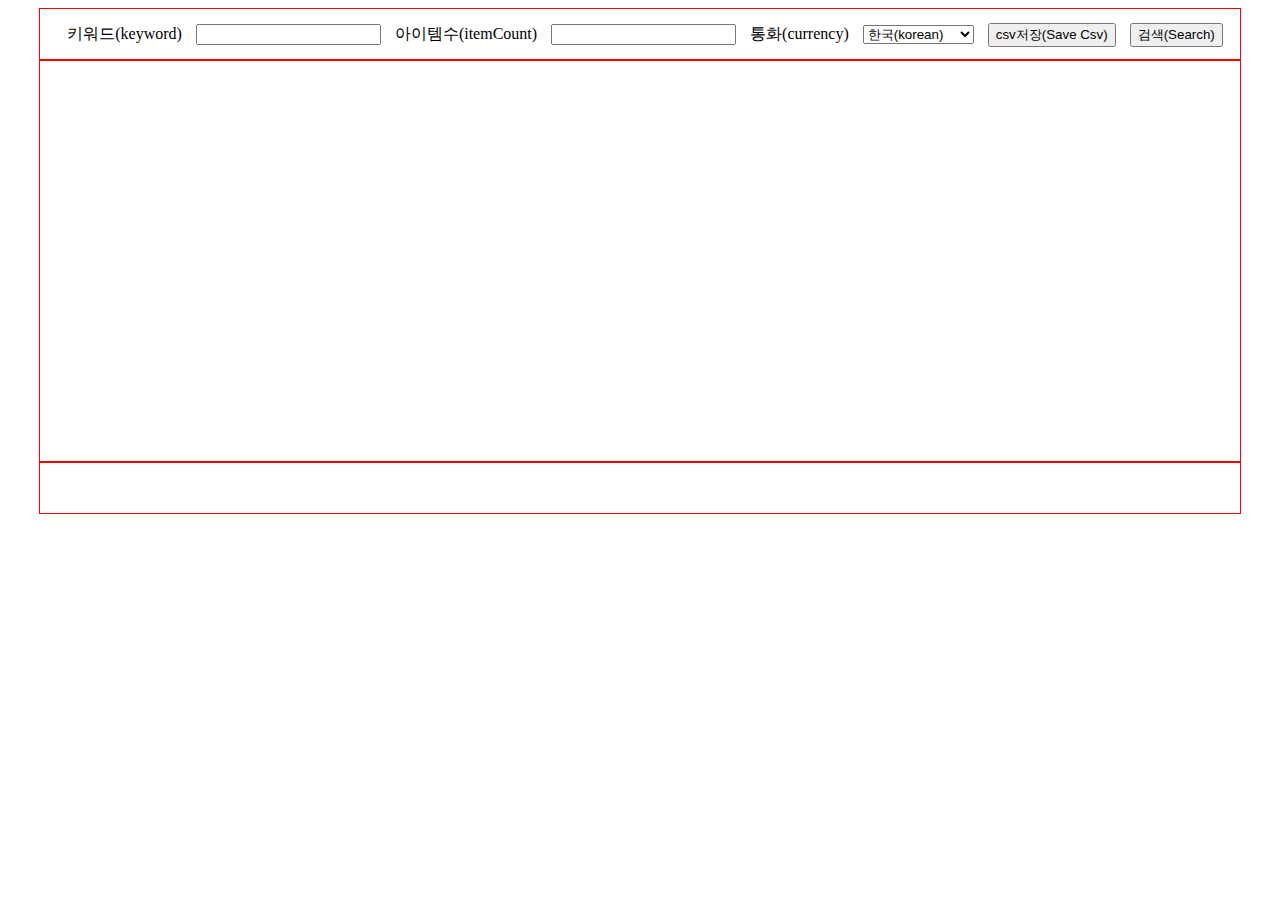
==== html/index.html @ cebdd69a "20201123 아마존크롤링 번역기능상세추가" ====
<!DOCTYPE html>
<html lang="en">
<head>
    <meta charset="UTF-8">
    <meta name="viewport" content="width=device-width, initial-scale=1.0">
    <title>Document</title>
    <link rel="stylesheet" href="../css/main.css">
</head>
<body>
    <div id='main'>
        <div id='search'>
            <form action="" method="post">
                <label for="keyword">키워드(keyword)</label>
                <input type="text" name="keyword" id="keyword">
                <label for="itemCnt">아이템수(itemCount)</label>
                <input type="text" name="itemCnt" id="itemCnt">
                <label for="currency">통화(currency)</label>
                <select name="currency" id="currency">
                    <option value="KRW">한국(korean)</option>
                    <option value="JPY">일본(japaness)</option>
                </select>
                <button type="submit">csv저장(Save Csv)</button>
                <input type="submit" value="검색(Search)">
            </form>
        </div>
        <div id='itemList'></div>
        <div id="download"></div>
    </div>    
</body>
    <script type="text/javascript" src="../js/main.js"></script> 
</html>
---- css/main.css ----
#main>* {
    margin: 0 auto;
    border: 1px solid red;
}

#search {
    height: 50px;
    width: 1200px;
    line-height: 50px;
    vertical-align: middle;
    text-align: center;
}

#search > form >* {
    margin-left: 10px;
}

#itemList {
    height: 400px;
    width: 1200px;
}

#download {
    height: 50px;
    width: 1200px;
}
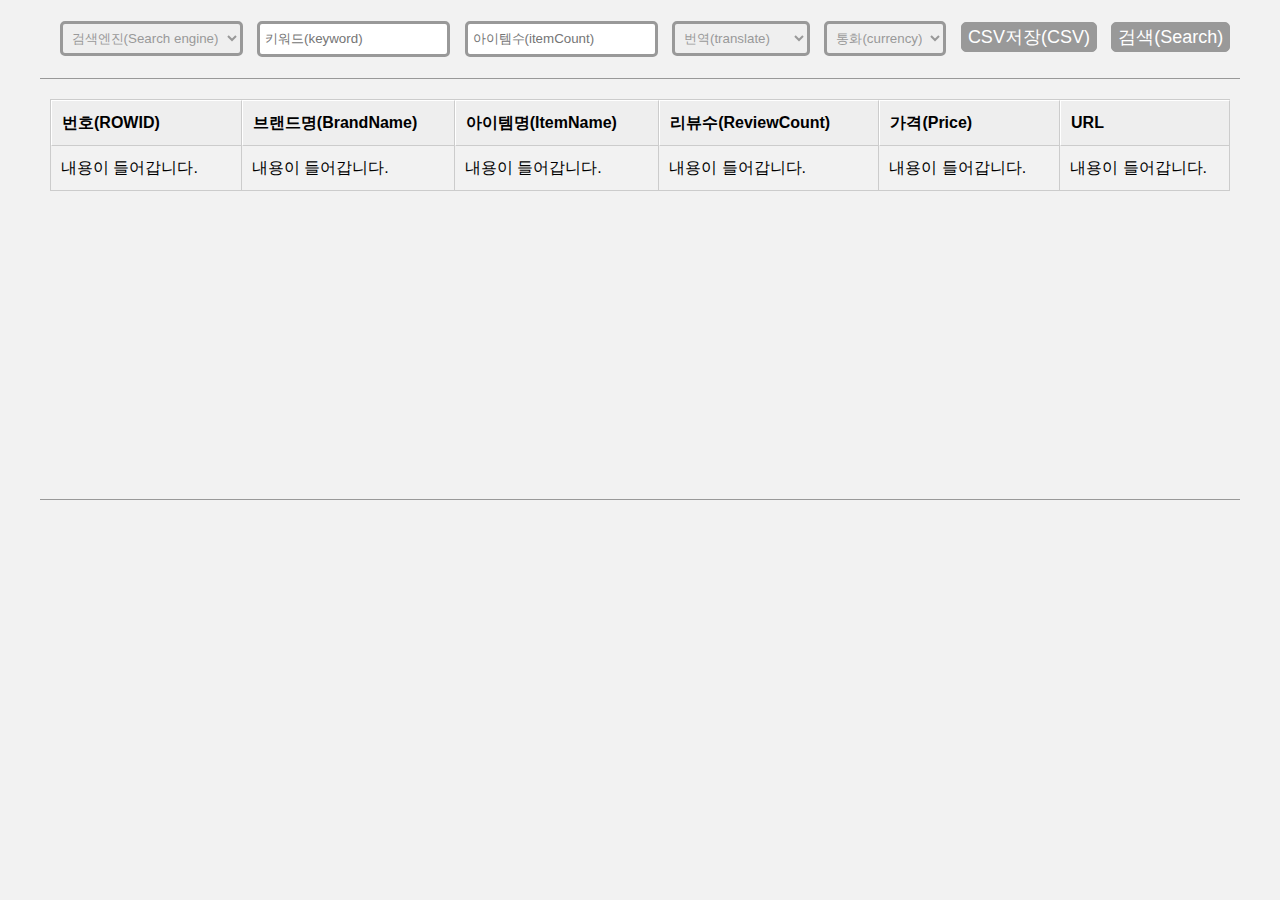
==== commit 130102d1: "20201123 웹서버 및 html css 작성" ====
--- a/html/index.html
+++ b/html/index.html
@@ -1,31 +1,61 @@
 <!DOCTYPE html>
 <html lang="en">
+
 <head>
     <meta charset="UTF-8">
     <meta name="viewport" content="width=device-width, initial-scale=1.0">
-    <title>Document</title>
+    <link rel="shortcut icon" href="data:image/x-icon" type="image/x-icon">
+    <title>WebShoppingList</title>
     <link rel="stylesheet" href="../css/main.css">
 </head>
+
 <body>
     <div id='main'>
         <div id='search'>
             <form action="" method="post">
-                <label for="keyword">키워드(keyword)</label>
-                <input type="text" name="keyword" id="keyword">
-                <label for="itemCnt">아이템수(itemCount)</label>
-                <input type="text" name="itemCnt" id="itemCnt">
-                <label for="currency">통화(currency)</label>
-                <select name="currency" id="currency">
-                    <option value="KRW">한국(korean)</option>
-                    <option value="JPY">일본(japaness)</option>
+                <select id="siteName" name="siteName" class="searchSelectTerm">
+                    <option value="" disabled selected hidden >검색엔진(Search engine)</option> 
+                    <option value="">Amazon Japan</option>
+                    <option value="">Naver</option>
                 </select>
-                <button type="submit">csv저장(Save Csv)</button>
-                <input type="submit" value="검색(Search)">
+                <input type="text" id="" name="" class="searchTerm" placeholder="키워드(keyword)">
+                <input type="text" id="" name="" class="searchTerm" placeholder="아이템수(itemCount)">
+                <select id="translate" name="translate" class="searchSelectTerm">
+                    <option value="" disabled selected hidden >번역(translate)</option> 
+                    <option value="ko" >한국어(korean)</option>
+                    <option value="ja">일본어(japaness)</option>
+                </select>
+                <select id="currency" name="currency" class="searchSelectTerm">
+                    <option value="" disabled selected hidden >통화(currency)</option> 
+                    <option value="KRW">원화(￦)</option>
+                    <option value="JPY">엔화(￥)</option>
+                </select>
+                <button type="submit" class="searchButton">CSV저장(CSV)</button>
+                <button type="submit" class="searchButton">검색(Search)</button>
             </form>
         </div>
-        <div id='itemList'></div>
-        <div id="download"></div>
-    </div>    
+        <div id='itemTable'>
+            <table class="tab">
+                <tr>
+                    <th scope="row">번호(ROWID)</th>
+                    <th scope="row">브랜드명(BrandName)</th>
+                    <th scope="row">아이템명(ItemName)</th>
+                    <th scope="row">리뷰수(ReviewCount)</th>
+                    <th scope="row">가격(Price)</th>
+                    <th scope="row">URL</th>
+                </tr>
+                <tr>
+                    <td>내용이 들어갑니다.</td>
+                    <td>내용이 들어갑니다.</td>
+                    <td>내용이 들어갑니다.</td>
+                    <td>내용이 들어갑니다.</td>
+                    <td>내용이 들어갑니다.</td>
+                    <td>내용이 들어갑니다.</td>
+                </tr>
+            </table>
+        </div>
+    </div>
 </body>
-    <script type="text/javascript" src="../js/main.js"></script> 
+<script type="text/javascript" src="../js/main.js"></script>
+
 </html>--- a/css/main.css
+++ b/css/main.css
@@ -1,26 +1,95 @@
-#main>* {
-    margin: 0 auto;
-    border: 1px solid red;
+/******************* COMMON ******************/
+body {
+    background: #f2f2f2;
+    font-family: 'Open Sans', sans-serif;
 }
 
+#main>div {
+    margin: 0 auto;
+    border-bottom: 1px solid #999999;
+}
+
+/******************* SearchCondition ******************/
 #search {
-    height: 50px;
+    height: 60px;
     width: 1200px;
-    line-height: 50px;
+    padding-bottom: 10px;
+    line-height: 60px;
     vertical-align: middle;
     text-align: center;
+    cursor: pointer;
 }
 
-#search > form >* {
+#search>form>* {
     margin-left: 10px;
 }
 
-#itemList {
+.searchButton {
+    height: 30px;
+    border: 1px solid #999999;
+    background: #999999;
+    text-align: center;
+    color: #fff;
+    border-radius: 5px;
+    cursor: pointer;
+    font-size: 18px;
+}
+
+.searchTerm {
+    border: 3px solid #999999;
+    padding: 5px;
+    height: 20px;
+    border-radius: 5px;
+    outline: none;
+    color: #999999;
+}
+
+.searchSelectTerm {
+    border: 3px solid #999999;
+    padding: 5px;
+    height: 35px;
+    border-radius: 5px;
+    outline: none;
+    color: #999999;
+}
+.searchSelectTerm:focus,.searchTerm:focus {
+    color: #999999;
+}
+
+/****************** TABLE ******************/
+
+#itemTable {
     height: 400px;
     width: 1200px;
 }
 
-#download {
-    height: 50px;
-    width: 1200px;
-}+table.tab {
+    /* margin: 30px auto 0; */
+    border-collapse: separate;
+    border-spacing: 0;
+    text-align: left;
+    line-height: 1.5;
+    border-top: 1px solid #ccc;
+    border-left: 1px solid #ccc;
+    margin: 20px 10px;
+}
+
+table.tab th {
+    width: 150px;
+    padding: 10px;
+    font-weight: bold;
+    vertical-align: top;
+    border-right: 1px solid #ccc;
+    border-bottom: 1px solid #ccc;
+    border-top: 1px solid #fff;
+    border-left: 1px solid #fff;
+    background: #eee;
+}
+
+table.tab td {
+    width: 350px;
+    padding: 10px;
+    vertical-align: top;
+    border-right: 1px solid #ccc;
+    border-bottom: 1px solid #ccc;
+}
